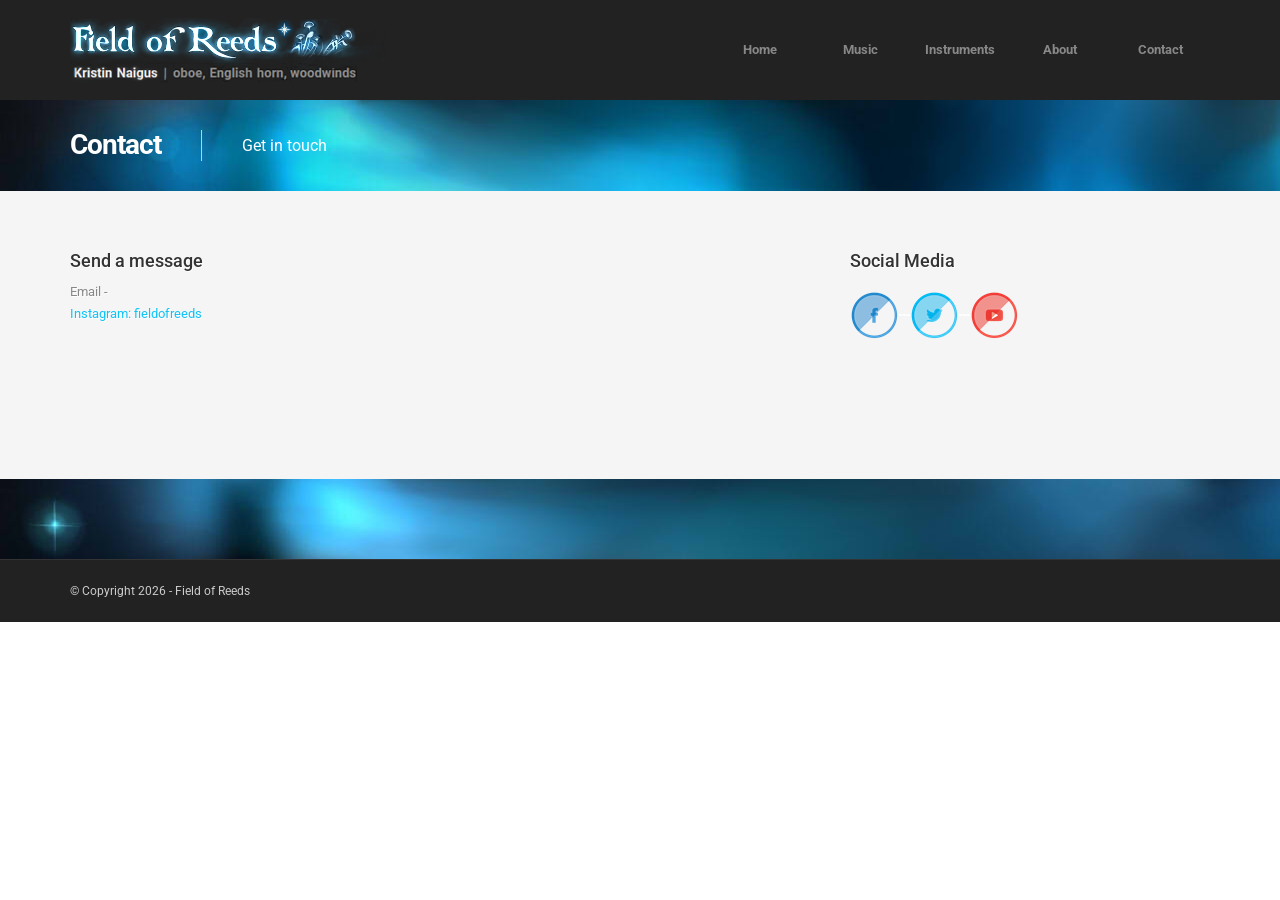
==== contact.html @ 7159bb3d "Add files via upload" ====
<!DOCTYPE html>
<html lang="en">
<head>
    <title>Field of Reeds - Kristin Naigus, musician - Contact</title>
    <meta name="viewport" content="width=device-width, initial-scale=1.0">
    <meta name="description" content="Kristin Naigus, musician">
    <meta name="keywords" content="oboe, english horn">
    <meta name="author" content="">


    <!--[if lt IE 9]>
	<script src="js/html5shiv.js"></script>
	<![endif]-->

    <!-- CSS Files
    ================================================== -->
    <link rel="stylesheet" href="css/main.css" type="text/css" id="main-css">

    <!-- Javascript Files
    ================================================== -->
    <script src="js/jquery.min.js"></script>
    <script src="js/bootstrap.min.js"></script>
    <script src="js/jquery.isotope.min.js"></script>
    <script src="js/jquery.prettyPhoto.js"></script>
    <script src="js/easing.js"></script>
    <script src="js/jquery.ui.totop.js"></script>
    <script src="js/selectnav.js"></script>
    <script src="js/ender.js"></script>
    <script src="js/jquery.lazyload.js"></script>
    <script src="js/jquery.flexslider-min.js"></script>
    <script src="js/custom.js"></script>
    <script src="js/contact.js"></script>
</head>

<body>
    <div id="wrapper">

        <!-- header begin -->
        <header>
            <div class="container">
                <div id="logo">
                    <div class="inner">
                        <a href="index.html">
                            <img src="images/logo.png" alt="logo"></a>
                    </div>
                </div>

                <span class="menu-btn"></span>

                <!-- mainmenu begin -->
                <div class="de_menu">
                     <!-- mainmenu begin -->
                <div class="de_menu">
                    <div id="mainmenu" class="mainmenu">
                        <li><a href="index.html">Home</a>
                        	
                        </li>
                        <li><a href="#">Music</a>
                            <ul>
                                <li><a href="credits.html">Credits</a></li>
                                <li><a href="listen.html">Listen</a></li>
                                <li><a href="resume.html">Resume</a></li>
                                
                            </ul>
                        </li>
                       
                        <li><a href="#">Instruments</a>
                            <ul>
                                <li><a href="instruments-orch.html">Symphonic Winds</a>
                                <li><a href="instruments-world.html">World Instrument Gallery</a>
                               
                            </ul>
                        </li>
                        <li><a href="about.html">About</a>
                        </li>
                        <li><a href="contact.html">Contact</a></li>
                        </ul>
                <!-- mainmenu close -->

                    </div>
                </div>
            </div>
        </header>
        <!-- header close -->

        <!-- subheader begin -->
        <div id="subheader">
            <div class="container">
                <div class="row">
                    <div class="col-md-12">
                        <h1>Contact</h1>
                        <span>Get in touch</span>
                    </div>
                </div>
            </div>
        </div>
        <!-- subheader close -->


        <!-- content begin -->
        <div id="content">
            <div class="container">
                <div class="row">
                    <div class="col-md-8">
                        <h4>Send a message</h4>
                        Email - <a href="mailto:kristin@fieldofreeds.net"</a> <p>
			Instagram: <a href="https://www.instagram.com/fieldofreeds/">fieldofreeds</a> <p><br />
                        <br />
                        

                    </div>

                    <div id="sidebar" class="col-md-3">
                        <!-- widget category -->
                        <!-- widget tags -->
                        <!-- widget text -->
                        <div class="widget widget-text">
                            <h4>Social Media</h4>
                            <address>
                                <a href="https://www.facebook.com/fieldofreeds/"><img src="images/Facebook-Icon.png"></a><font color="white">---<a href="https://twitter.com/field_of_reeds"><img src="images/Twitter-Icon.png"></a>---</font><a href="https://www.youtube.com/user/fieldofreeds/"><img src="images/Youtube-Icon.png"></a>
                            </address>
                        </div>

                    </div>
                </div>

                <div class="map">
                </div>

            </div>
        </div>
    </div>
    <!-- content close -->

    <!-- footer begin -->
    <footer>


        <div class="subfooter">
            <div class="container">
                <div class="row">
                    <div class="col-md-6">
                        &copy; Copyright 2026 - Field of Reeds                     
                    </div>
                    
                </div>
            </div>
        </div>

    </footer>
    <!-- footer close -->

    </div>    



</body>
</html>
---- css/main.css ----
/* -------------------------------------------------- 
Truehost CSS by Designesia

Quick enable/disable css files.
To enable css file simply remove mark '/*' and '* /' between line of css file

/* -------------------------------------------------- */

/* bootstrap framework */
@import url("bootstrap.css");
@import url("../rs-plugin/css/settings.css");
@import url("responsiveslides.css");
@import url("prettyPhoto.css");
@import url("flexslider.css");
@import url("style.css");
@import url("rev-settings.css");
@import url("../font-awesome/css/font-awesome.css");


/* -------------------------------------------------- 
to use boxed layout please enable code below
/* -------------------------------------------------- */
/* @import url("boxed.css"); */




/* load  color css 
------------------------------
select one: 
aqua.css
blue.css
green.css
grey.css
red.css
orange.css
pink.css
purple.css
yellow.css
*/
@import url("colors/blue.css");



@import url("switcher.css");
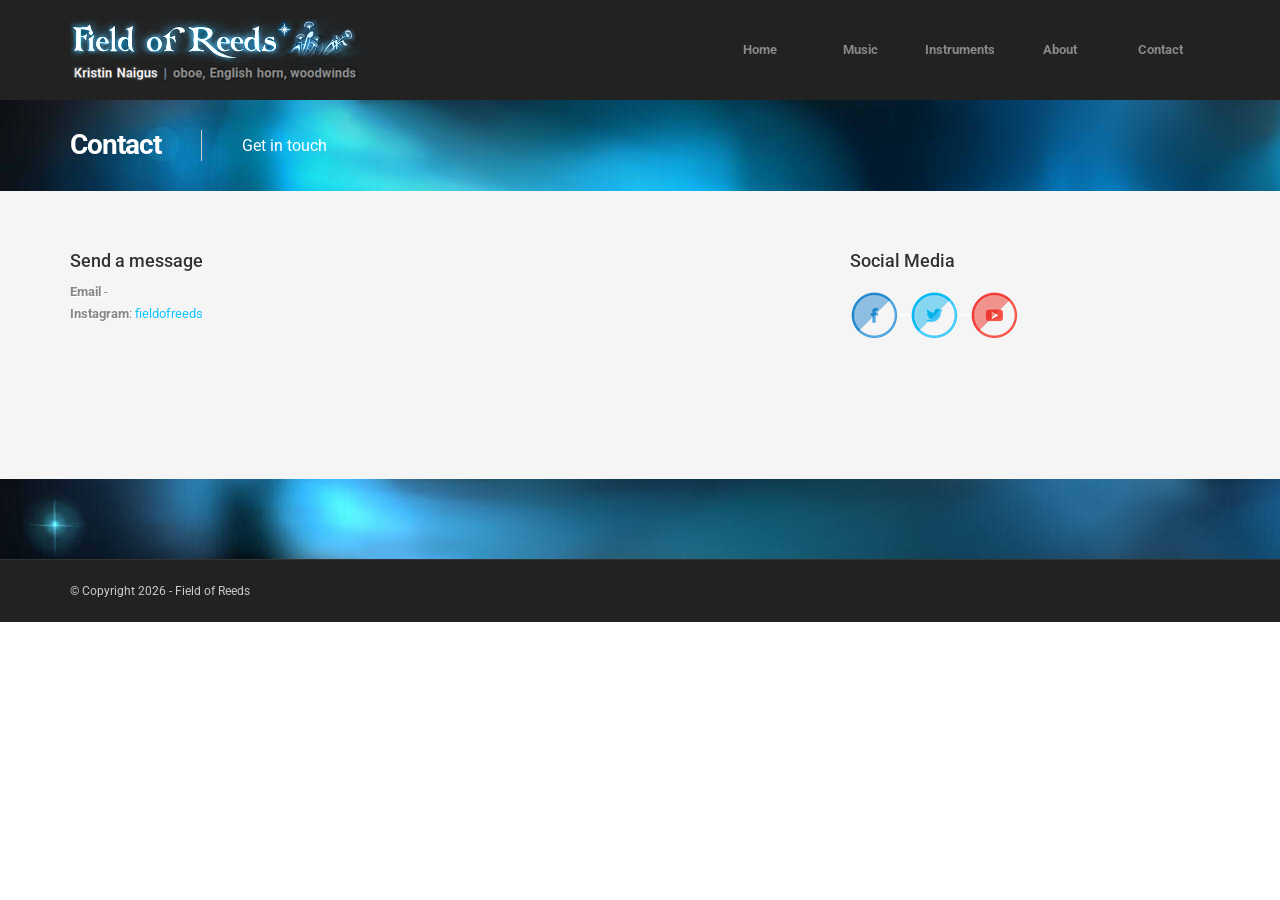
==== commit 82c2822b: "Add files via upload" ====
--- a/contact.html
+++ b/contact.html
@@ -103,8 +103,8 @@
                 <div class="row">
                     <div class="col-md-8">
                         <h4>Send a message</h4>
-                        Email - <a href="mailto:kristin@fieldofreeds.net"</a> <p>
-			Instagram: <a href="https://www.instagram.com/fieldofreeds/">fieldofreeds</a> <p><br />
+                        <b>Email</b> - <a href="mailto:kristin@fieldofreeds.net"></a> <p>
+			<b>Instagram</b>: <a href="https://www.instagram.com/fieldofreeds/">fieldofreeds</a> <p><br />
                         <br />
                         
 
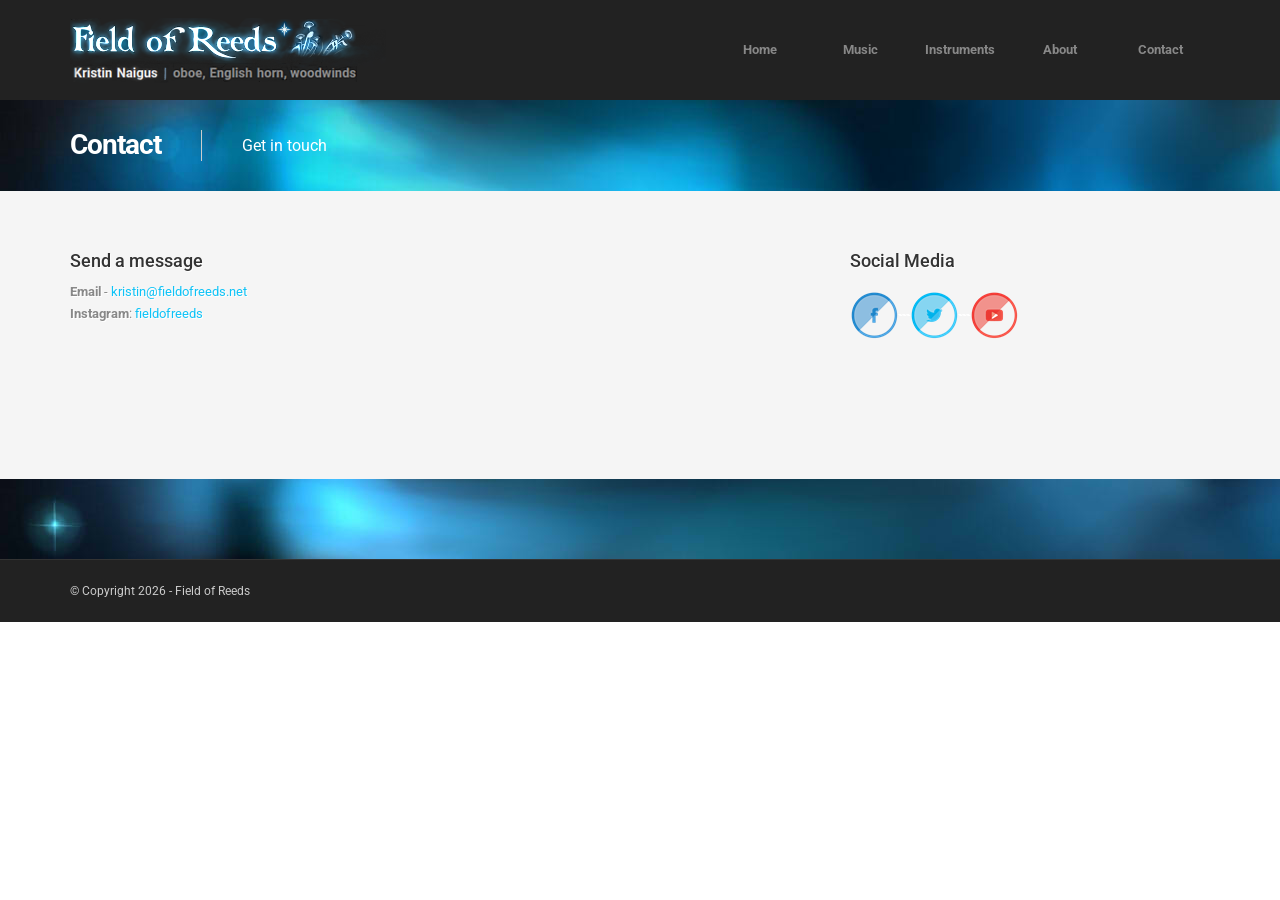
==== commit 4e21a2a9: "Add files via upload" ====
--- a/contact.html
+++ b/contact.html
@@ -103,7 +103,7 @@
                 <div class="row">
                     <div class="col-md-8">
                         <h4>Send a message</h4>
-                        <b>Email</b> - <a href="mailto:kristin@fieldofreeds.net"></a> <p>
+                        <b>Email</b> - <a href="mailto:kristin@fieldofreeds.net">kristin@fieldofreeds.net</a> <p>
 			<b>Instagram</b>: <a href="https://www.instagram.com/fieldofreeds/">fieldofreeds</a> <p><br />
                         <br />
                         
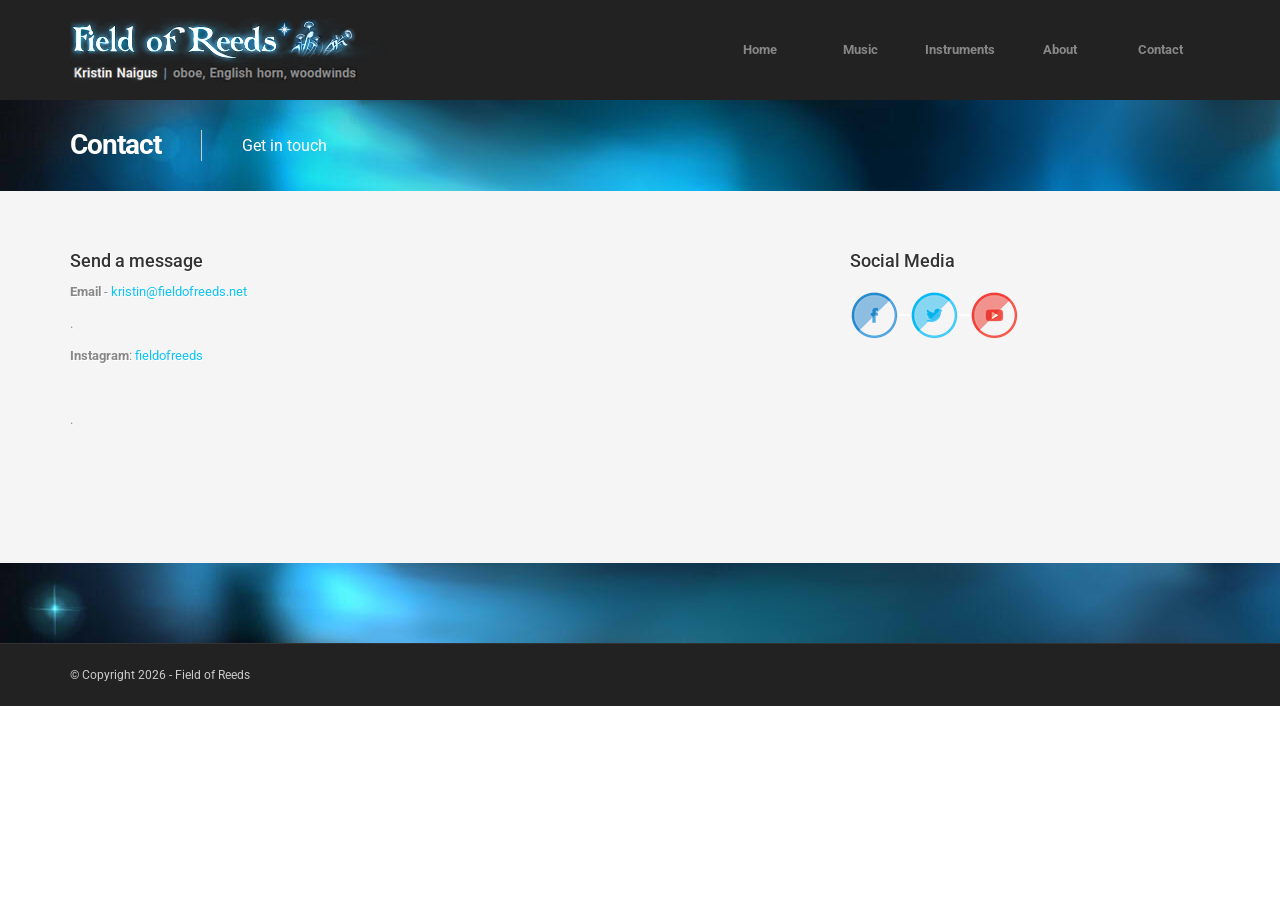
==== commit 181079f2: "Add files via upload" ====
--- a/contact.html
+++ b/contact.html
@@ -102,9 +102,12 @@
             <div class="container">
                 <div class="row">
                     <div class="col-md-8">
-                        <h4>Send a message</h4>
+                        <h4>Send a message</h4><p>
                         <b>Email</b> - <a href="mailto:kristin@fieldofreeds.net">kristin@fieldofreeds.net</a> <p>
+			<p>.<p>
 			<b>Instagram</b>: <a href="https://www.instagram.com/fieldofreeds/">fieldofreeds</a> <p><br />
+			<p>.<p>
+
                         <br />
                         
 
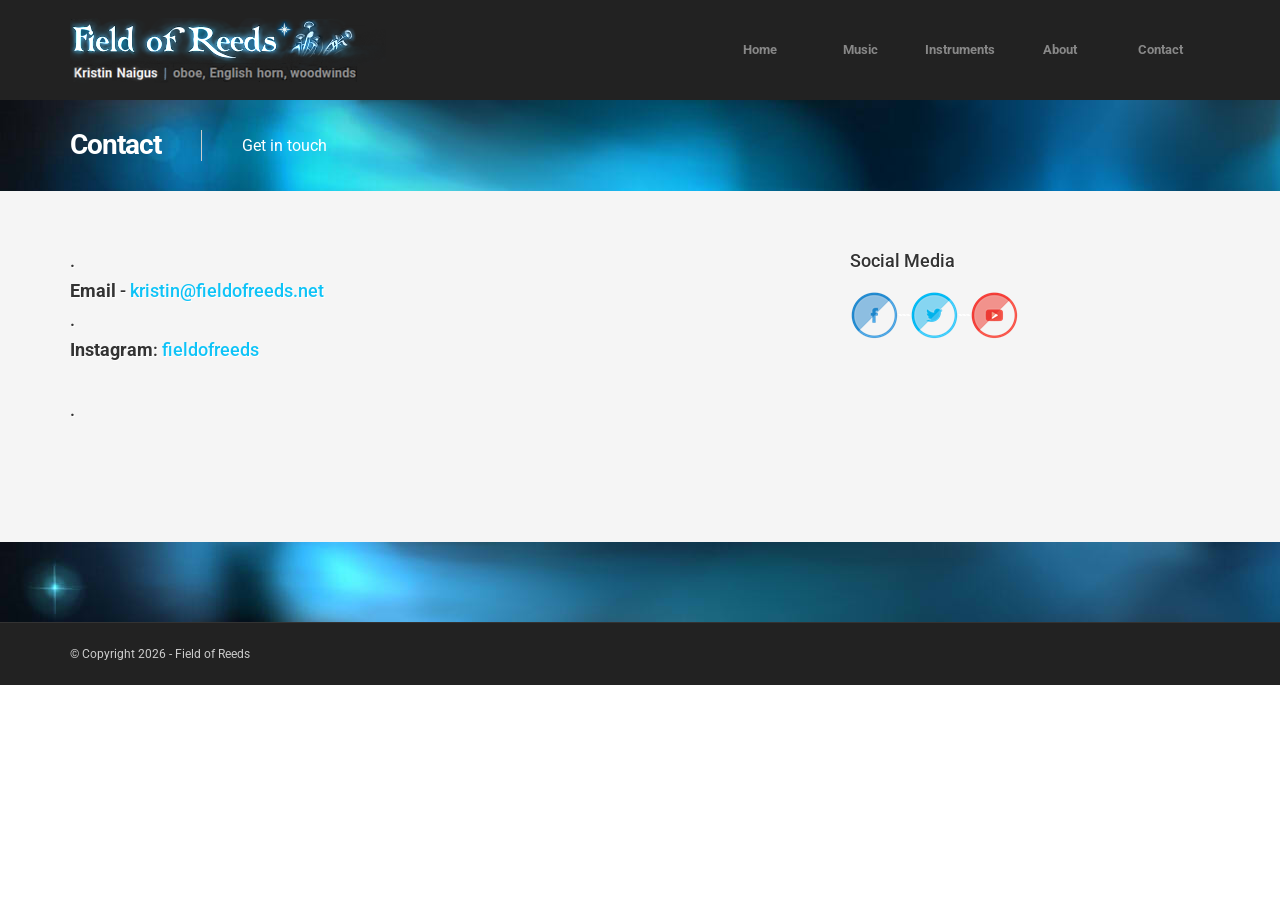
==== commit 822f6f36: "Add files via upload" ====
--- a/contact.html
+++ b/contact.html
@@ -102,11 +102,12 @@
             <div class="container">
                 <div class="row">
                     <div class="col-md-8">
-                        <h4>Send a message</h4><p>
+                        <h4>
+			<p>.<p>
                         <b>Email</b> - <a href="mailto:kristin@fieldofreeds.net">kristin@fieldofreeds.net</a> <p>
 			<p>.<p>
 			<b>Instagram</b>: <a href="https://www.instagram.com/fieldofreeds/">fieldofreeds</a> <p><br />
-			<p>.<p>
+			<p>.<p></h4>
 
                         <br />
                         
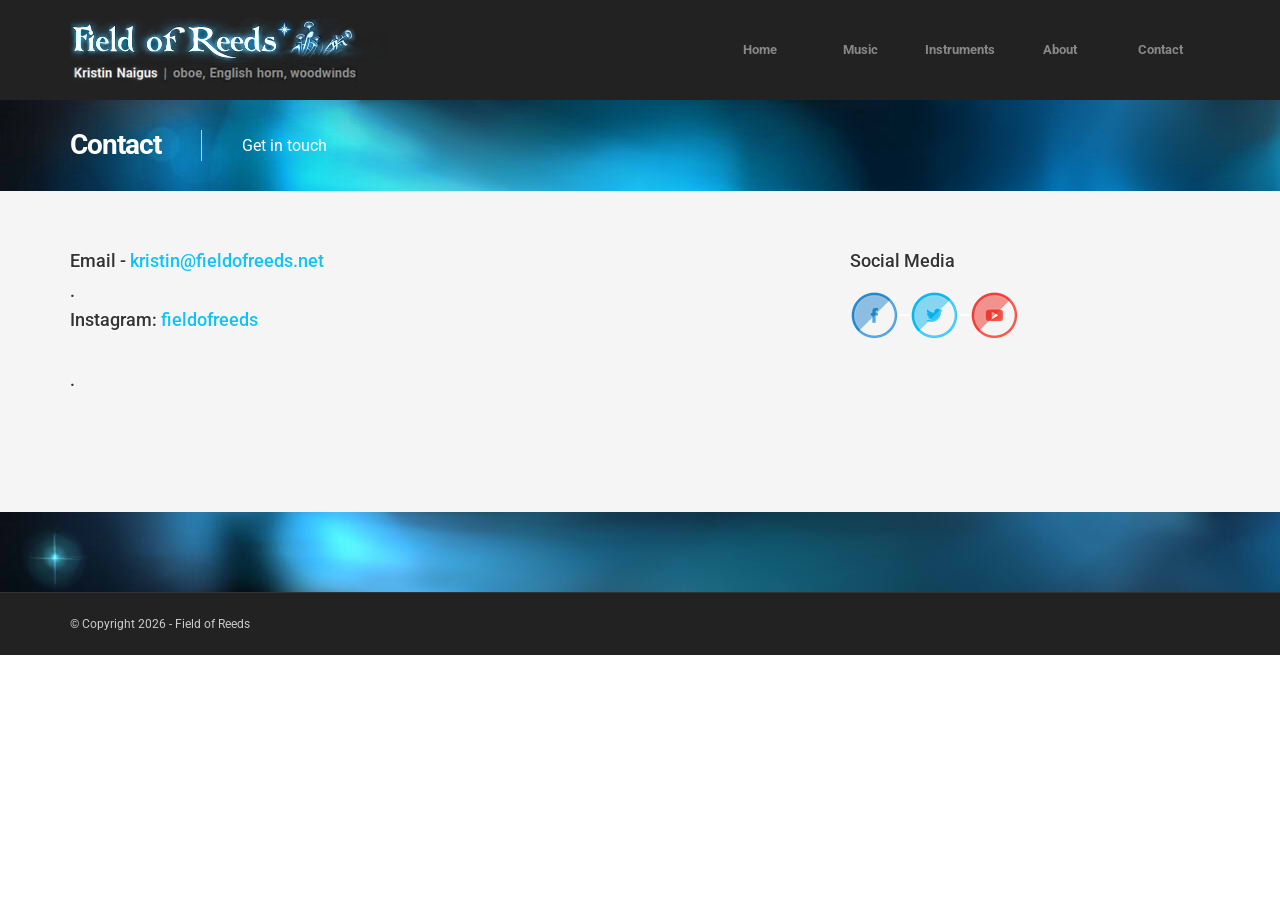
==== commit 00f55a4d: "Add files via upload" ====
--- a/contact.html
+++ b/contact.html
@@ -103,10 +103,9 @@
                 <div class="row">
                     <div class="col-md-8">
                         <h4>
+                        Email - <a href="mailto:kristin@fieldofreeds.net">kristin@fieldofreeds.net</a> <p>
 			<p>.<p>
-                        <b>Email</b> - <a href="mailto:kristin@fieldofreeds.net">kristin@fieldofreeds.net</a> <p>
-			<p>.<p>
-			<b>Instagram</b>: <a href="https://www.instagram.com/fieldofreeds/">fieldofreeds</a> <p><br />
+			Instagram: <a href="https://www.instagram.com/fieldofreeds/">fieldofreeds</a> <p><br />
 			<p>.<p></h4>
 
                         <br />
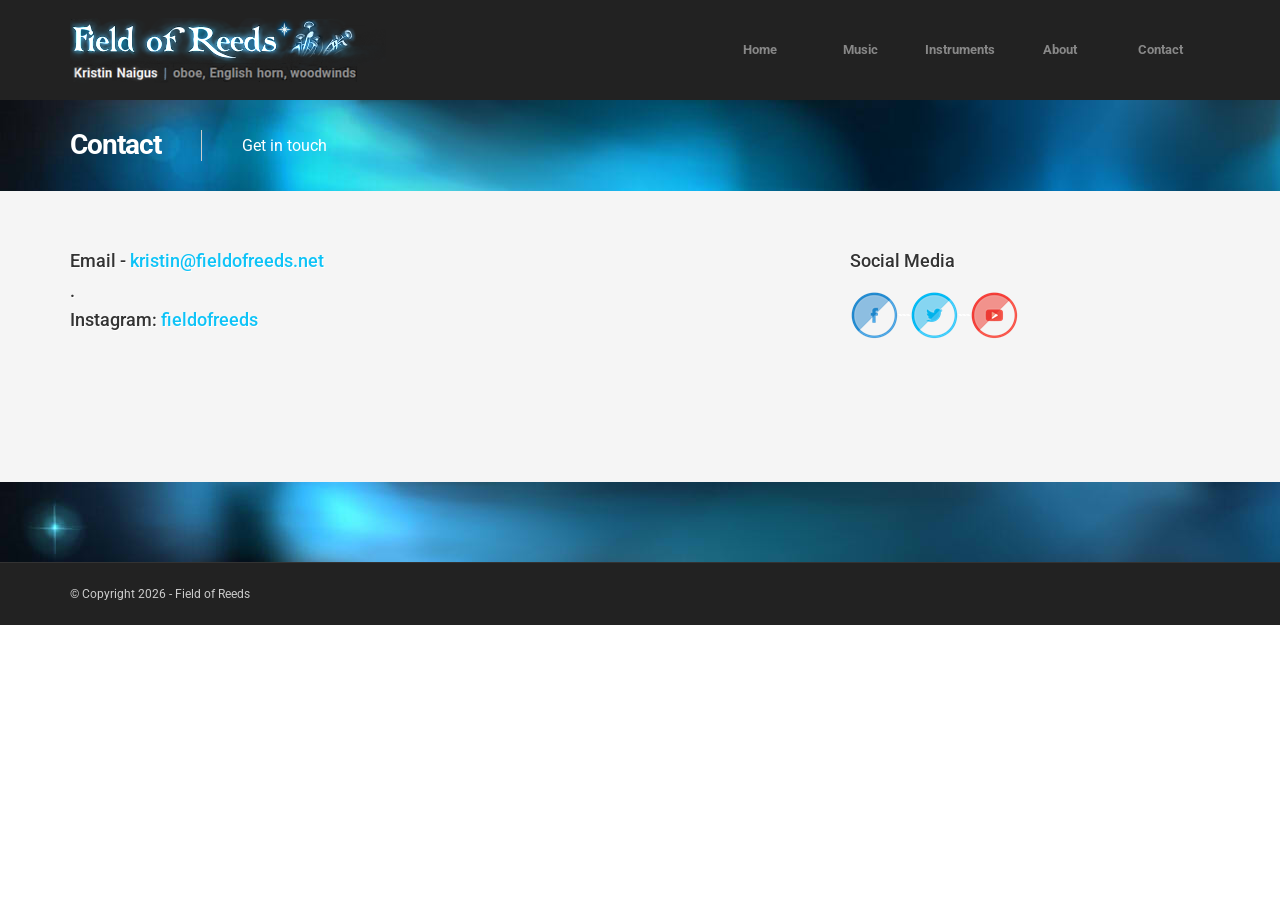
==== commit c3703e99: "Add files via upload" ====
--- a/contact.html
+++ b/contact.html
@@ -106,7 +106,7 @@
                         Email - <a href="mailto:kristin@fieldofreeds.net">kristin@fieldofreeds.net</a> <p>
 			<p>.<p>
 			Instagram: <a href="https://www.instagram.com/fieldofreeds/">fieldofreeds</a> <p><br />
-			<p>.<p></h4>
+			</h4>
 
                         <br />
                         
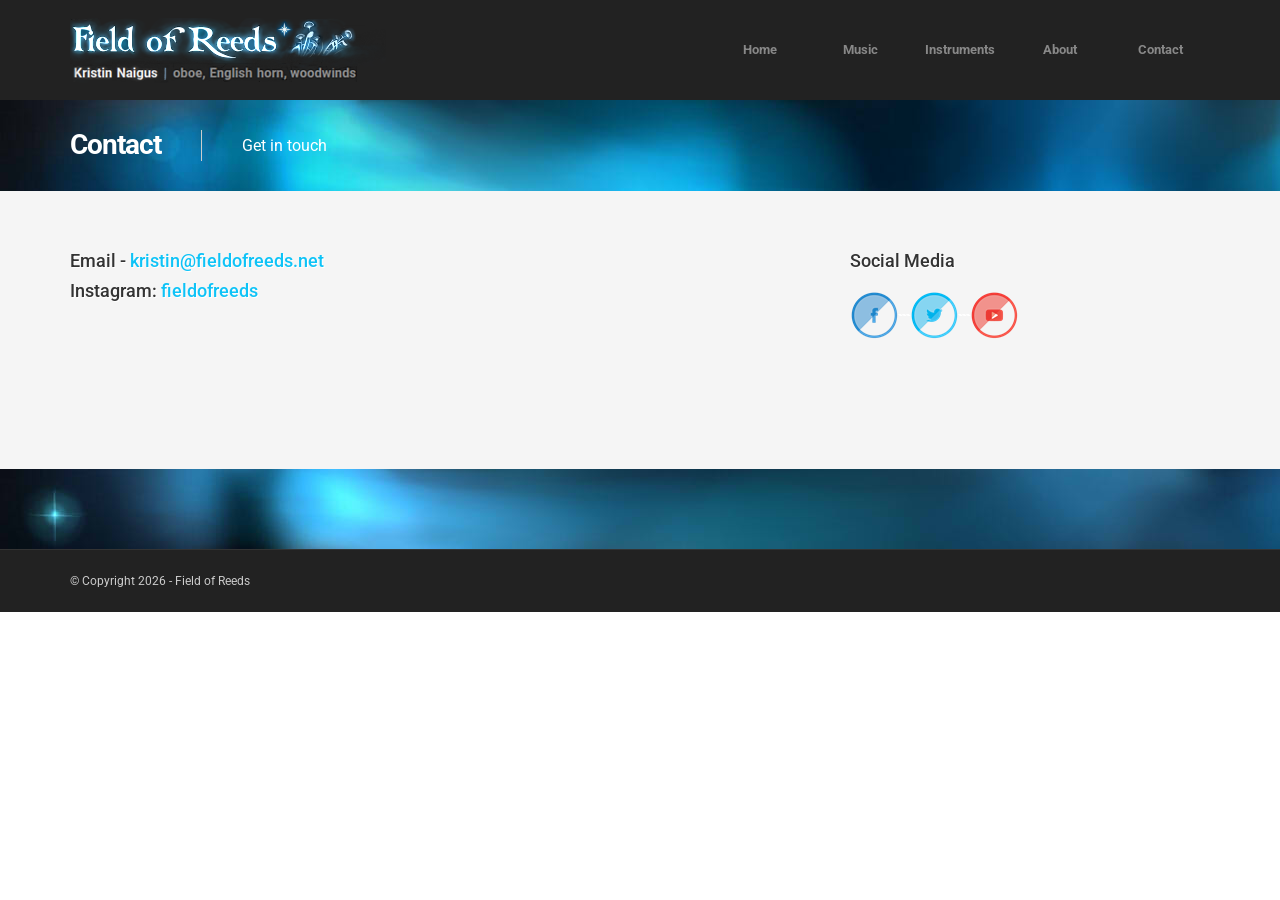
==== commit bfc74306: "Add files via upload" ====
--- a/contact.html
+++ b/contact.html
@@ -104,7 +104,7 @@
                     <div class="col-md-8">
                         <h4>
                         Email - <a href="mailto:kristin@fieldofreeds.net">kristin@fieldofreeds.net</a> <p>
-			<p>.<p>
+			<p>
 			Instagram: <a href="https://www.instagram.com/fieldofreeds/">fieldofreeds</a> <p><br />
 			</h4>
 
